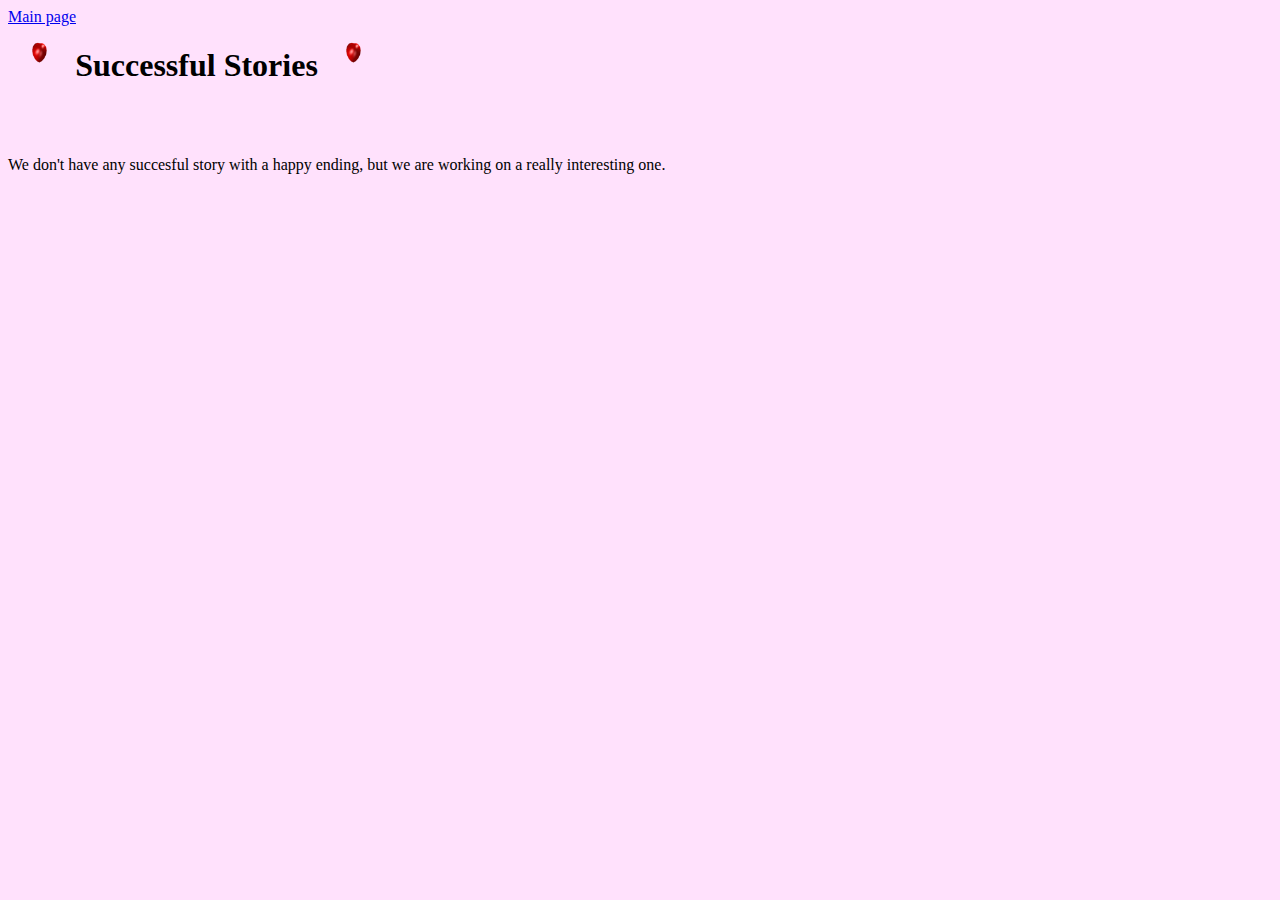
==== pages/successful_stories.html @ 873c2959 "change the term history to story" ====
<!DOCTYPE html>
<html lang="en">
<head>
    <meta charset="UTF-8">
    <title>Successful Stories</title>
    <link rel="stylesheet" href="../static/styles.css">
</head>

<body>

<div id="navbar">
    <a href="../index.html">Main page</a>
</div>


<div id="title">
    <img src="../static/pics/heart.gif" alt="Heart" class="heart">
    <h1>Successful Stories</h1>
    <img src="../static/pics/heart.gif" alt="Heart" class="heart">
</div>

We don't have any succesful story with a happy ending, but we are working on a really interesting one.
</body>
</html>
---- static/styles.css ----
body {
    font-family: "Comic Sans MS", "Comic Sans", cursive;
    background-color: #ffe1fc;
}

img {
    display: inline-block;
    max-width: 80%;
}

.heart {
    display: inline;
    width: 5%;
    height: 10%;
}

#title {
    display: block;
    margin-bottom: 50px;
    margin-left: auto;
    margin-right: auto;
}

h1 {
    display: inline-block;
}

#chiefs-image {
    display: block;
    margin-left: auto;
    margin-right: auto;
    width: 40%;
}

table {
    border: 2px dotted red;
}

td {
    border: 1px dotted red;
}
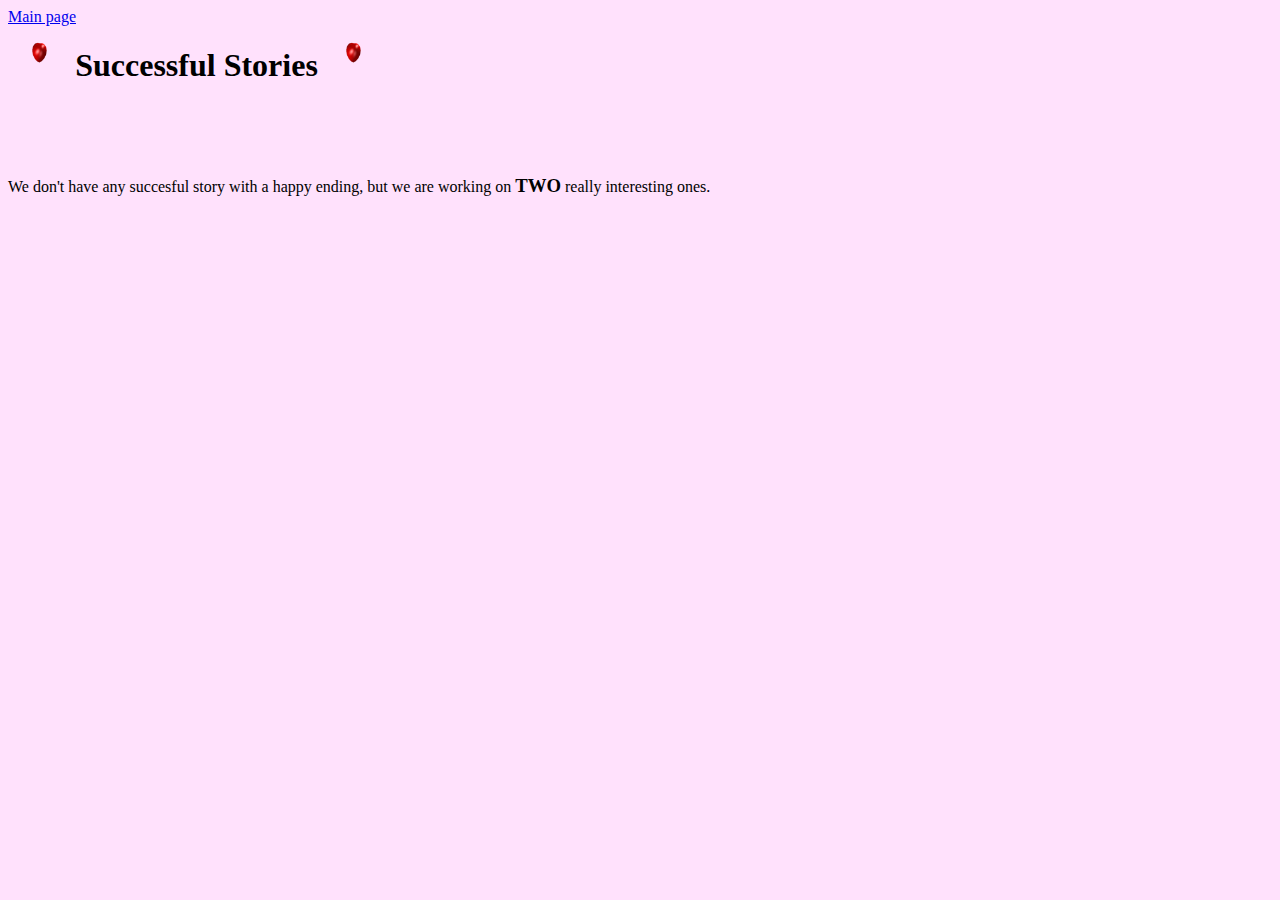
==== commit 641441d9: "another successful story" ====
--- a/pages/successful_stories.html
+++ b/pages/successful_stories.html
@@ -19,6 +19,6 @@
     <img src="../static/pics/heart.gif" alt="Heart" class="heart">
 </div>
 
-We don't have any succesful story with a happy ending, but we are working on a really interesting one.
+We don't have any succesful story with a happy ending, but we are working on <h3>TWO</h3> really interesting ones.
 </body>
 </html>
--- a/static/styles.css
+++ b/static/styles.css
@@ -5,7 +5,7 @@
 
 img {
     display: inline-block;
-    max-width: 80%;
+    max-width: 85%;
 }
 
 .heart {
@@ -25,6 +25,10 @@
     display: inline-block;
 }
 
+h3 {
+    display: inline-block;
+}
+
 #chiefs-image {
     display: block;
     margin-left: auto;
